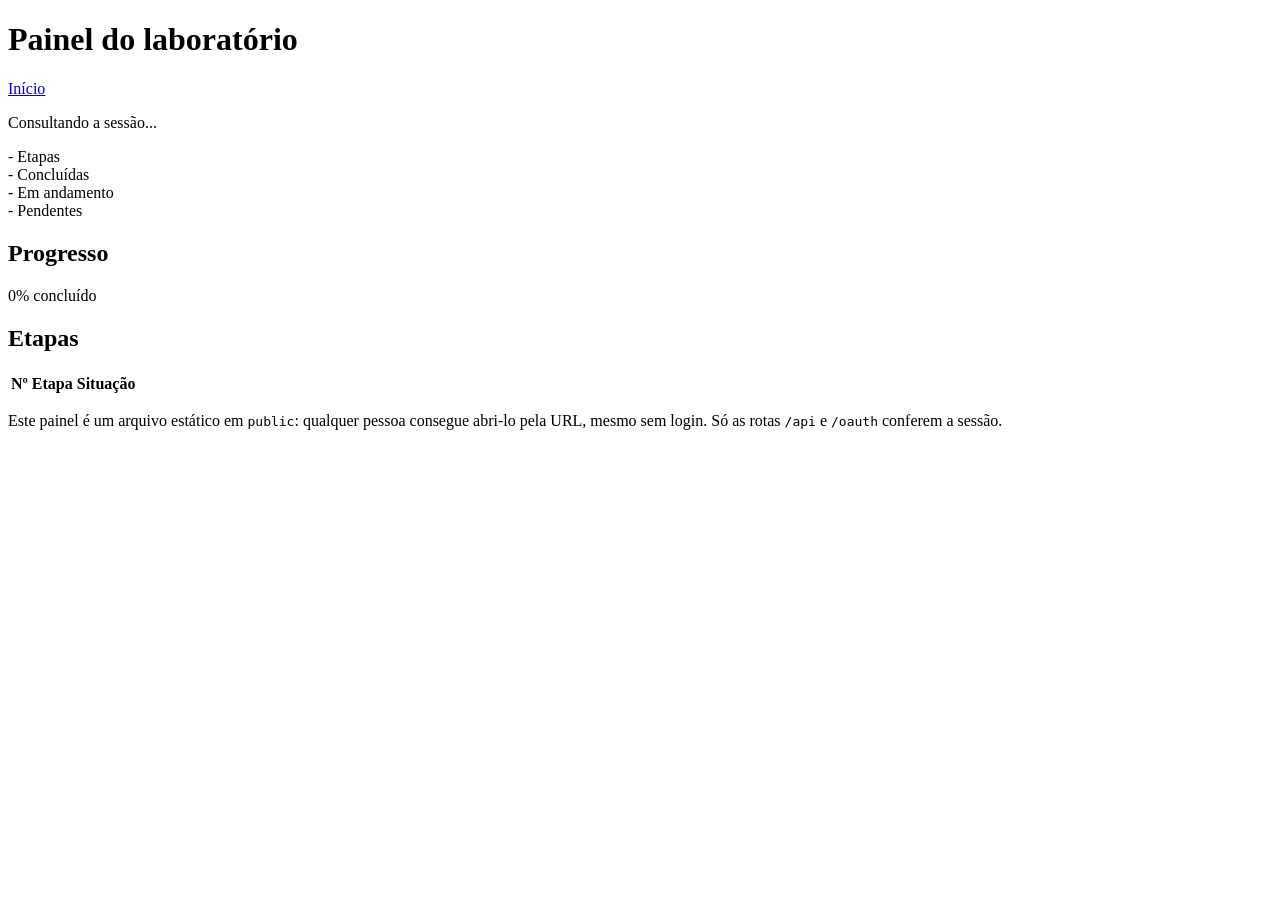
==== public/dashboard/index.html @ fb455de0 "Adiciona o painel do laboratorio em public/dashboard Co-Authored-By: Claude Opus 5.5 <noreply@anthro" ====
<!doctype html>
<html lang="pt-BR">

<head>
    <meta charset="utf-8">
    <meta name="viewport" content="width=device-width, initial-scale=1">
    <title>Painel do laboratório</title>
    <link rel="stylesheet" href="/dashboard/painel.css">
</head>

<body>
    <header class="topo">
        <h1>Painel do laboratório</h1>
        <nav>
            <a href="/">Início</a>
            <form method="post" action="/oauth/logout" id="form-sair" hidden>
                <button type="submit">Sair</button>
            </form>
        </nav>
    </header>

    <main>
        <!-- Saudação: preenchida pelo painel.js depois de consultar /api/me -->
        <p id="saudacao" class="saudacao">Consultando a sessão...</p>

        <!-- Cartões com os totais -->
        <section class="cartoes">
            <article class="cartao">
                <span class="numero" id="total">-</span>
                <span class="rotulo">Etapas</span>
            </article>
            <article class="cartao concluida">
                <span class="numero" id="concluidas">-</span>
                <span class="rotulo">Concluídas</span>
            </article>
            <article class="cartao andamento">
                <span class="numero" id="andamento">-</span>
                <span class="rotulo">Em andamento</span>
            </article>
            <article class="cartao pendente">
                <span class="numero" id="pendentes">-</span>
                <span class="rotulo">Pendentes</span>
            </article>
        </section>

        <!-- Barra de progresso -->
        <section>
            <h2>Progresso</h2>
            <div class="barra">
                <div class="preenchimento" id="preenchimento"></div>
            </div>
            <p id="percentual">0% concluído</p>
        </section>

        <!-- Tabela com todas as etapas -->
        <section>
            <h2>Etapas</h2>
            <table>
                <thead>
                    <tr>
                        <th>Nº</th>
                        <th>Etapa</th>
                        <th>Situação</th>
                    </tr>
                </thead>
                <tbody id="linhas"></tbody>
            </table>
        </section>

        <p class="aviso">
            Este painel é um arquivo estático em <code>public</code>: qualquer pessoa consegue abri-lo pela URL,
            mesmo sem login. Só as rotas <code>/api</code> e <code>/oauth</code> conferem a sessão.
        </p>
    </main>

    <script src="/dashboard/painel.js"></script>
</body>

</html>
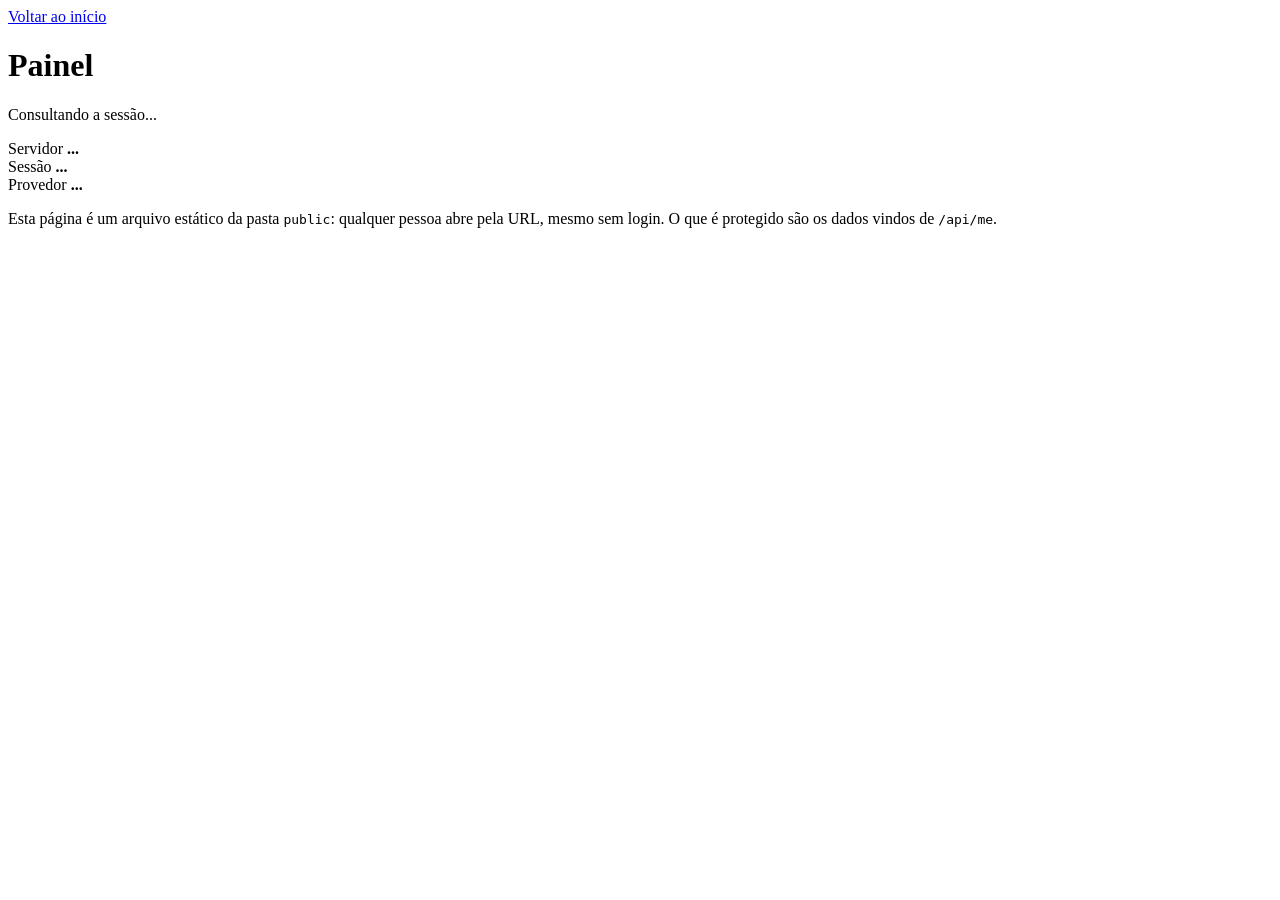
==== commit 3f04569d: "Substitui o painel por uma versao simples ligada a /api/health e /api/me Co-Authored-By: Claude Opus" ====
--- a/public/dashboard/index.html
+++ b/public/dashboard/index.html
@@ -4,72 +4,57 @@
 <head>
     <meta charset="utf-8">
     <meta name="viewport" content="width=device-width, initial-scale=1">
-    <title>Painel do laboratório</title>
+    <title>Painel</title>
+    <!-- Reaproveita o estilo do site e acrescenta o estilo do painel -->
+    <link rel="stylesheet" href="/styles.css">
     <link rel="stylesheet" href="/dashboard/painel.css">
 </head>
 
 <body>
-    <header class="topo">
-        <h1>Painel do laboratório</h1>
-        <nav>
-            <a href="/">Início</a>
+    <main>
+        <nav class="topo">
+            <a href="/">Voltar ao início</a>
+            <!-- Botão Sair: fica escondido até o painel.js confirmar que há sessão -->
             <form method="post" action="/oauth/logout" id="form-sair" hidden>
                 <button type="submit">Sair</button>
             </form>
         </nav>
-    </header>
 
-    <main>
-        <!-- Saudação: preenchida pelo painel.js depois de consultar /api/me -->
-        <p id="saudacao" class="saudacao">Consultando a sessão...</p>
+        <h1>Painel</h1>
+        <p id="saudacao">Consultando a sessão...</p>
 
-        <!-- Cartões com os totais -->
-        <section class="cartoes">
-            <article class="cartao">
-                <span class="numero" id="total">-</span>
-                <span class="rotulo">Etapas</span>
-            </article>
-            <article class="cartao concluida">
-                <span class="numero" id="concluidas">-</span>
-                <span class="rotulo">Concluídas</span>
-            </article>
-            <article class="cartao andamento">
-                <span class="numero" id="andamento">-</span>
-                <span class="rotulo">Em andamento</span>
-            </article>
-            <article class="cartao pendente">
-                <span class="numero" id="pendentes">-</span>
-                <span class="rotulo">Pendentes</span>
-            </article>
+        <!-- Três indicadores preenchidos pelo painel.js -->
+        <section class="indicadores">
+            <div class="indicador">
+                <span class="nome">Servidor</span>
+                <strong id="servidor">...</strong>
+            </div>
+            <div class="indicador">
+                <span class="nome">Sessão</span>
+                <strong id="sessao">...</strong>
+            </div>
+            <div class="indicador">
+                <span class="nome">Provedor</span>
+                <strong id="provedor">...</strong>
+            </div>
         </section>
 
-        <!-- Barra de progresso -->
-        <section>
-            <h2>Progresso</h2>
-            <div class="barra">
-                <div class="preenchimento" id="preenchimento"></div>
-            </div>
-            <p id="percentual">0% concluído</p>
-        </section>
-
-        <!-- Tabela com todas as etapas -->
-        <section>
-            <h2>Etapas</h2>
-            <table>
-                <thead>
-                    <tr>
-                        <th>Nº</th>
-                        <th>Etapa</th>
-                        <th>Situação</th>
-                    </tr>
-                </thead>
-                <tbody id="linhas"></tbody>
-            </table>
+        <!-- Dados da conta: aparecem só quando /api/me responde 200 -->
+        <section id="dados" hidden>
+            <h2>Seus dados</h2>
+            <dl>
+                <dt>Nome</dt>
+                <dd id="nome">-</dd>
+                <dt>E-mail</dt>
+                <dd id="email">-</dd>
+                <dt>Identificador</dt>
+                <dd id="identificador">-</dd>
+            </dl>
         </section>
 
         <p class="aviso">
-            Este painel é um arquivo estático em <code>public</code>: qualquer pessoa consegue abri-lo pela URL,
-            mesmo sem login. Só as rotas <code>/api</code> e <code>/oauth</code> conferem a sessão.
+            Esta página é um arquivo estático da pasta <code>public</code>: qualquer pessoa abre pela URL,
+            mesmo sem login. O que é protegido são os dados vindos de <code>/api/me</code>.
         </p>
     </main>
 
